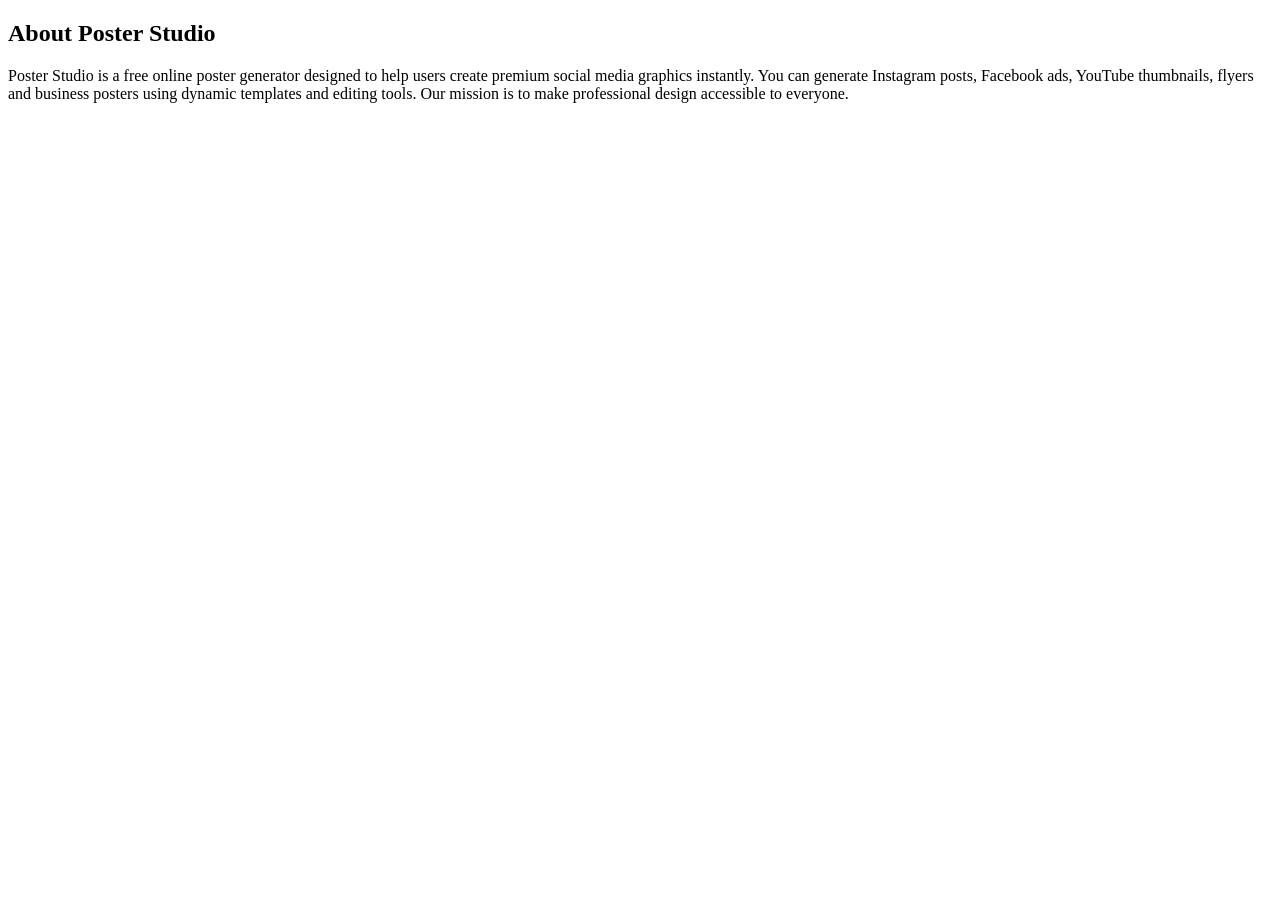
==== about.html @ b0a091c0 "Add files via upload" ====
<!DOCTYPE html>
<html lang="en">

<head>

<meta charset="UTF-8" />

<meta name="viewport"
content="width=device-width, initial-scale=1.0" />

<title>About</title>

<link rel="stylesheet"
href="css/style.css" />

</head>

<body>

<section class="simple-page">

<h1>About Poster Studio</h1>

<p>

Poster Studio is a free online
poster generator designed to help
users create premium social media
graphics instantly.

You can generate Instagram posts,
Facebook ads, YouTube thumbnails,
flyers and business posters using
dynamic templates and editing tools.

Our mission is to make professional
design accessible to everyone.

</p>

</section>

</body>
</html>
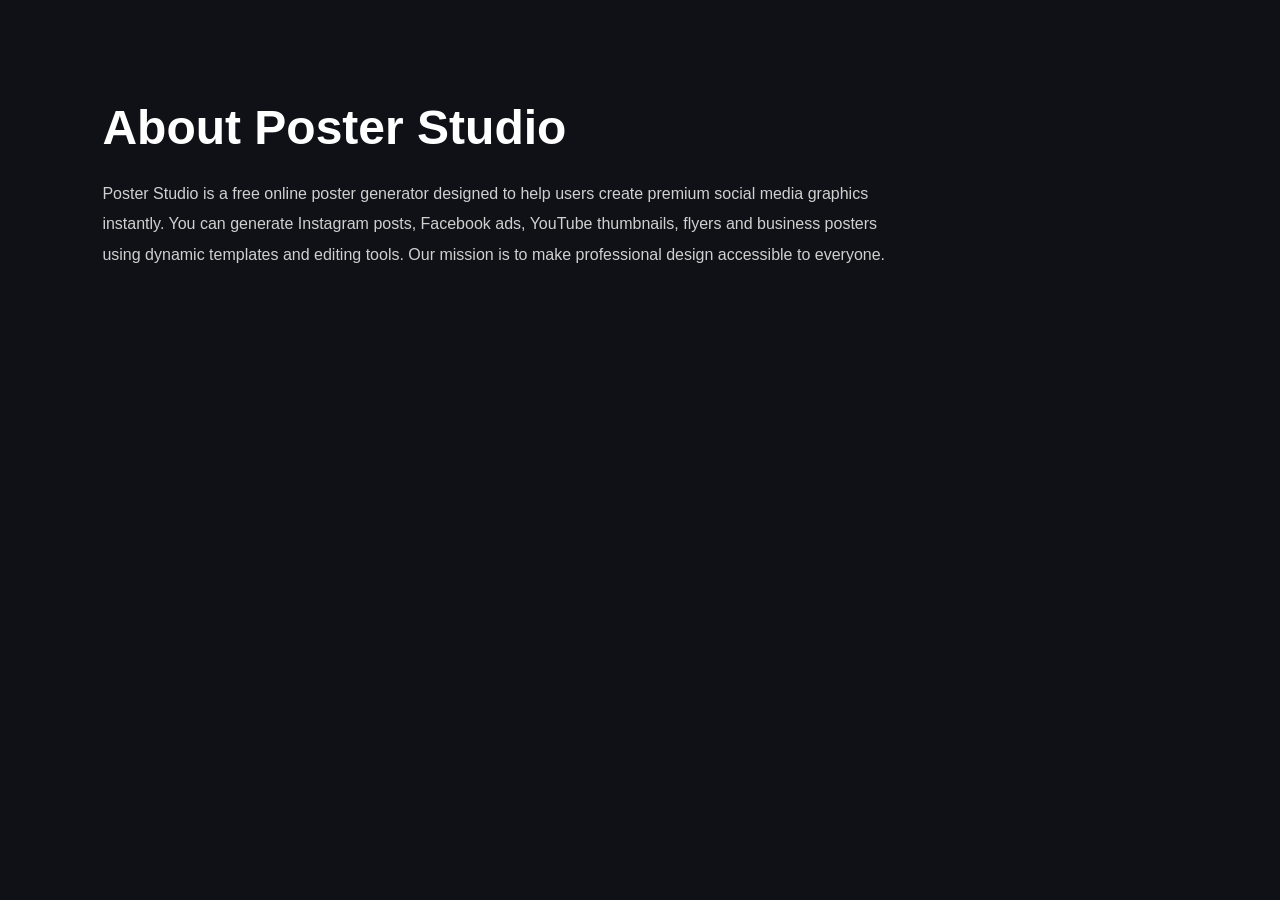
==== commit b736059c: "first project first time project" ====
--- a/about.html
+++ b/about.html
@@ -1,44 +1,44 @@
-<!DOCTYPE html>
-<html lang="en">
-
-<head>
-
-<meta charset="UTF-8" />
-
-<meta name="viewport"
-content="width=device-width, initial-scale=1.0" />
-
-<title>About</title>
-
-<link rel="stylesheet"
-href="css/style.css" />
-
-</head>
-
-<body>
-
-<section class="simple-page">
-
-<h1>About Poster Studio</h1>
-
-<p>
-
-Poster Studio is a free online
-poster generator designed to help
-users create premium social media
-graphics instantly.
-
-You can generate Instagram posts,
-Facebook ads, YouTube thumbnails,
-flyers and business posters using
-dynamic templates and editing tools.
-
-Our mission is to make professional
-design accessible to everyone.
-
-</p>
-
-</section>
-
-</body>
+<!DOCTYPE html>
+<html lang="en">
+
+<head>
+
+<meta charset="UTF-8" />
+
+<meta name="viewport"
+content="width=device-width, initial-scale=1.0" />
+
+<title>About</title>
+
+<link rel="stylesheet"
+href="css/style.css" />
+
+</head>
+
+<body>
+
+<section class="simple-page">
+
+<h1>About Poster Studio</h1>
+
+<p>
+
+Poster Studio is a free online
+poster generator designed to help
+users create premium social media
+graphics instantly.
+
+You can generate Instagram posts,
+Facebook ads, YouTube thumbnails,
+flyers and business posters using
+dynamic templates and editing tools.
+
+Our mission is to make professional
+design accessible to everyone.
+
+</p>
+
+</section>
+
+</body>
 </html>
--- a/css/style.css
+++ b/css/style.css
@@ -0,0 +1,950 @@
+* {
+  margin: 0;
+  padding: 0;
+  box-sizing: border-box;
+}
+
+body {
+  font-family: Arial, sans-serif;
+  background: #0f1117;
+  color: #ffffff;
+}
+
+/* ================= LANDING PAGE ================= */
+
+.navbar {
+  padding: 22px 8%;
+  display: flex;
+  justify-content: space-between;
+  align-items: center;
+  background: #111318;
+}
+
+
+.logo {
+  font-size: 26px;
+  font-weight: 900;
+  color: #ffcc00;
+}
+
+.navbar nav {
+  display: flex;
+  gap: 24px;
+}
+
+.navbar a {
+  color: #ffffff;
+  text-decoration: none;
+}
+
+.hero-section {
+  min-height: calc(100vh - 80px);
+  padding: 35px 8%;
+  display: grid;
+  grid-template-columns: 1fr 430px;
+  gap: 45px;
+  align-items: start;
+}
+
+.hero-content {
+  padding-top: 70px;
+}
+
+.hero-content .tag {
+  display: inline-block;
+  padding: 8px 14px;
+  background: #222631;
+  color: #ffcc00;
+  border-radius: 40px;
+  margin-bottom: 20px;
+  font-size: 13px;
+  font-weight: 800;
+}
+
+.hero-content h1 {
+  font-size: 60px;
+  line-height: 1.05;
+  margin-bottom: 20px;
+}
+
+.hero-content p {
+  color: #cfcfcf;
+  font-size: 18px;
+  line-height: 1.7;
+}
+
+@media (max-width: 768px) {
+
+  .navbar {
+
+    padding: 18px 5%;
+
+    flex-direction: column;
+
+    gap: 14px;
+
+  }
+
+  .nav-links {
+
+    flex-wrap: wrap;
+
+    justify-content: center;
+
+    gap: 14px;
+
+  }
+
+  .nav-links a {
+
+    font-size: 14px;
+
+  }
+
+}
+
+
+
+
+/* ================= FORM CARD ================= */
+
+.brief-card {
+  background: rgba(255, 255, 255, 0.96);
+  color: #111111;
+  padding: 24px;
+  border-radius: 26px;
+  box-shadow: 0 24px 70px rgba(0,0,0,0.35);
+  border: 1px solid rgba(255,255,255,0.35);
+  max-height: calc(100vh - 120px);
+  overflow-y: auto;
+}
+
+.form-header {
+  margin-bottom: 18px;
+}
+
+.form-header span {
+  display: inline-block;
+  font-size: 12px;
+  font-weight: 900;
+  letter-spacing: 1px;
+  text-transform: uppercase;
+  color: #ff9f1c;
+  margin-bottom: 6px;
+}
+
+.form-header h2 {
+  font-size: 28px;
+  margin-bottom: 6px;
+}
+
+.form-header p {
+  font-size: 14px;
+  color: #666666;
+}
+
+.brief-card form {
+  display: flex;
+  flex-direction: column;
+  gap: 10px;
+}
+
+.input-group {
+  display: flex;
+  flex-direction: column;
+  gap: 5px;
+}
+
+.input-group label {
+  font-size: 13px;
+  font-weight: 800;
+  color: #222222;
+}
+
+.input-group input,
+.input-group select {
+  width: 100%;
+  padding: 11px 13px;
+  border: 1px solid #dddddd;
+  border-radius: 13px;
+  font-size: 14px;
+  background: #f8f8f8;
+  outline: none;
+}
+
+.input-group input:focus,
+.input-group select:focus {
+  border-color: #ffcc00;
+  background: #ffffff;
+  box-shadow: 0 0 0 4px rgba(255,204,0,0.18);
+}
+
+.generate-btn,
+.brief-card button {
+  margin-top: 10px;
+  padding: 14px;
+  border: none;
+  border-radius: 16px;
+  background: linear-gradient(135deg, #ffcc00, #ff9f1c);
+  color: #111111;
+  font-size: 15px;
+  font-weight: 900;
+  cursor: pointer;
+  box-shadow: 0 12px 28px rgba(255,159,28,0.35);
+}
+
+/* ================= GENERATE PAGE ================= */
+
+.generate-page {
+  min-height: 100vh;
+  padding: 50px 6%;
+  background: #0f1117;
+}
+
+.top-bar {
+  margin-bottom: 34px;
+}
+
+.top-bar h1 {
+  font-size: 44px;
+  margin-bottom: 8px;
+}
+
+.top-bar p {
+  color: #bbbbbb;
+}
+
+.poster-grid {
+  display: grid;
+  grid-template-columns: repeat(auto-fit, minmax(340px, 340px));
+  gap: 32px;
+  align-items: start;
+}
+
+.poster-card {
+  width: 340px;
+  background: #181b23;
+  border-radius: 26px;
+  overflow: hidden;
+  box-shadow: 0 20px 55px rgba(0,0,0,0.35);
+  border: 1px solid rgba(255,255,255,0.08);
+}
+
+.poster-preview-wrap {
+  width: 320px;
+  margin: 10px auto 0;
+  overflow: hidden;
+  background: #111111;
+  border-radius: 20px;
+  position: relative;
+}
+
+.poster-preview-wrap .canvas-container {
+  border-radius: 20px;
+  overflow: hidden;
+}
+
+.poster-bottom {
+  padding: 18px;
+}
+
+.poster-bottom {
+  padding: 16px;
+  display: flex;
+  gap: 10px;
+}
+
+.poster-bottom button {
+  flex: 1;
+  height: 42px;
+  border: none;
+  border-radius: 12px;
+
+  background: rgba(255,255,255,0.08);
+
+  backdrop-filter: blur(10px);
+
+  color: #ffffff;
+
+  font-size: 13px;
+  font-weight: 700;
+
+  letter-spacing: 1px;
+
+  cursor: pointer;
+
+  transition: 0.25s ease;
+
+  border: 1px solid rgba(255,255,255,0.08);
+}
+
+.poster-bottom button:hover {
+  transform: translateY(-2px);
+
+  background: rgba(255,255,255,0.14);
+}
+
+.poster-bottom .download-btn {
+  background: linear-gradient(
+    135deg,
+    #ffcc00,
+    #ff9f1c
+  ) !important;
+
+  color: #111111 !important;
+
+  font-weight: 900;
+}
+
+.poster-bottom .download-btn:hover {
+  opacity: 0.92;
+}
+
+.poster-bottom .download-btn {
+  background: #ffffff !important;
+  color: #111111 !important;
+}
+
+/* ================= LOAD MORE ================= */
+
+.load-more-wrap {
+  display: flex;
+  justify-content: center;
+  margin-top: 50px;
+}
+
+#loadMoreBtn {
+  padding: 16px 32px;
+  border: none;
+  border-radius: 16px;
+  background: #ffcc00;
+  color: #111111;
+  font-weight: 900;
+  cursor: pointer;
+}
+
+/* ================= EDITOR PAGE ================= */
+
+.editor-layout {
+  display: flex;
+  height: 100vh;
+  background: #0f1117;
+}
+
+.editor-sidebar {
+  width: 320px;
+  background: #171a22;
+  padding: 24px;
+  overflow-y: auto;
+  border-right: 1px solid rgba(255,255,255,0.08);
+}
+
+.editor-sidebar h2 {
+  font-size: 28px;
+  margin-bottom: 24px;
+}
+
+.control-group {
+  margin-bottom: 18px;
+}
+
+.control-group label {
+  display: block;
+  color: #cfcfcf;
+  margin-bottom: 8px;
+  font-size: 14px;
+  font-weight: 700;
+}
+
+.control-group input,
+.control-group select {
+  width: 100%;
+  padding: 12px;
+  border: none;
+  border-radius: 12px;
+  background: #232734;
+  color: #ffffff;
+}
+
+.button-group {
+  display: flex;
+  flex-direction: column;
+  gap: 12px;
+  margin-top: 26px;
+}
+
+.button-group button {
+  border: none;
+  padding: 14px;
+  border-radius: 14px;
+  background: #2f6bff;
+  color: #ffffff;
+  font-weight: 800;
+  cursor: pointer;
+}
+
+.button-group .download-btn {
+  background: #00b894 !important;
+}
+
+.editor-main {
+  flex: 1;
+  height: 100vh;
+  display: flex;
+  justify-content: center;
+  align-items: center;
+  overflow: auto;
+  padding: 30px;
+}
+
+.canvas-wrapper {
+  max-width: calc(100vw - 380px);
+  max-height: calc(100vh - 80px);
+  background: #111318;
+  padding: 22px;
+  border-radius: 28px;
+  box-shadow: 0 24px 70px rgba(0,0,0,0.45);
+  overflow: auto;
+}
+
+.canvas-container {
+  transform-origin: top left;
+  border-radius: 22px;
+  overflow: hidden;
+}
+
+.canvas-container canvas {
+  display: block;
+}
+
+/* ================= RESPONSIVE ================= */
+
+@media (max-width: 900px) {
+  .navbar nav {
+    display: flex;
+  }
+
+  .hero-section {
+    grid-template-columns: 1fr;
+    padding: 30px 5%;
+  }
+
+  .hero-content {
+    padding-top: 20px;
+  }
+
+  .hero-content h1 {
+    font-size: 40px;
+  }
+
+  .brief-card {
+    max-height: none;
+  }
+
+  .poster-grid {
+    grid-template-columns: 1fr;
+    justify-items: center;
+  }
+
+  .editor-layout {
+    flex-direction: column;
+    height: auto;
+  }
+
+  .editor-sidebar {
+    width: 100%;
+  }
+
+  .editor-main {
+    height: 75vh;
+    padding: 16px;
+    justify-content: flex-start;
+    align-items: flex-start;
+  }
+
+  .canvas-wrapper {
+    max-width: 100%;
+    max-height: 70vh;
+    padding: 14px;
+  }
+} 
+
+.pro-editor {
+  height: 100vh;
+  display: grid;
+  grid-template-columns: 300px 1fr 260px;
+  background: #0d0f14;
+  color: #ffffff;
+  overflow: hidden;
+}
+
+.editor-panel {
+  background: #151821;
+  border-right: 1px solid rgba(255,255,255,0.08);
+  padding: 20px;
+  overflow-y: auto;
+}
+
+.right-panel {
+  border-right: none;
+  border-left: 1px solid rgba(255,255,255,0.08);
+}
+
+.panel-title {
+  margin-bottom: 22px;
+}
+
+.panel-title h2 {
+  font-size: 24px;
+  margin-bottom: 4px;
+}
+
+.panel-title p {
+  color: #a8a8a8;
+  font-size: 13px;
+}
+
+.tool-section {
+  padding: 16px;
+  background: #1d2130;
+  border-radius: 18px;
+  margin-bottom: 18px;
+  border: 1px solid rgba(255,255,255,0.06);
+}
+
+.tool-section h3 {
+  margin-bottom: 14px;
+  font-size: 16px;
+}
+
+.tool-section label {
+  display: block;
+  margin: 10px 0 6px;
+  color: #cfcfcf;
+  font-size: 13px;
+  font-weight: 700;
+}
+
+.tool-section input,
+.tool-section select {
+  width: 100%;
+  padding: 11px;
+  border-radius: 12px;
+  border: none;
+  background: #2a3042;
+  color: #ffffff;
+  outline: none;
+}
+
+.tool-section button,
+.top-toolbar button {
+  width: 100%;
+  margin-top: 10px;
+  padding: 11px;
+  border: none;
+  border-radius: 12px;
+  background: #2f6bff;
+  color: #ffffff;
+  font-weight: 800;
+  cursor: pointer;
+}
+
+.editor-stage {
+  display: flex;
+  flex-direction: column;
+  min-width: 0;
+  overflow: hidden;
+}
+
+.top-toolbar {
+  height: 64px;
+  background: #151821;
+  border-bottom: 1px solid rgba(255,255,255,0.08);
+  display: flex;
+  align-items: center;
+  justify-content: center;
+  gap: 10px;
+  padding: 0 16px;
+}
+
+.top-toolbar button {
+  width: auto;
+  margin-top: 0;
+  padding: 10px 16px;
+  background: #242a3a;
+}
+
+.top-toolbar .export-btn {
+  background: linear-gradient(135deg, #ffcc00, #ff9f1c);
+  color: #111111;
+}
+
+#zoomLabel {
+  min-width: 58px;
+  text-align: center;
+  color: #d7d7d7;
+  font-weight: 800;
+}
+
+.stage-scroll {
+  flex: 1;
+  overflow: auto;
+  display: flex;
+  justify-content: center;
+  align-items: flex-start;
+  padding: 32px;
+}
+
+.canvas-frame {
+  background: #10131b;
+  padding: 24px;
+  border-radius: 24px;
+  box-shadow: 0 25px 80px rgba(0,0,0,0.5);
+}
+
+.canvas-container {
+  transform-origin: top left;
+  border-radius: 18px;
+  overflow: hidden;
+}
+
+.layer-list {
+  display: flex;
+  flex-direction: column;
+  gap: 8px;
+}
+
+.layer-item {
+  padding: 11px 12px;
+  background: #22283a;
+  border-radius: 12px;
+  cursor: pointer;
+  font-size: 13px;
+  border: 1px solid rgba(255,255,255,0.06);
+}
+
+.layer-item:hover {
+  background: #2c3348;
+}
+
+@media (max-width: 1000px) {
+  .pro-editor {
+    grid-template-columns: 1fr;
+    height: auto;
+  }
+
+  .left-panel,
+  .right-panel {
+    width: 100%;
+    border: none;
+  }
+
+  .stage-scroll {
+    height: 70vh;
+    justify-content: flex-start;
+  }
+}
+
+.free-badge {
+
+  display: inline-block;
+
+  padding: 10px 18px;
+
+  border-radius: 999px;
+
+  background:
+    rgba(255,255,255,0.08);
+
+  border:
+    1px solid
+    rgba(255,255,255,0.12);
+
+  color: #ffcc00;
+
+  font-size: 13px;
+
+  font-weight: 800;
+
+  letter-spacing: 1px;
+
+  margin-bottom: 18px;
+
+  backdrop-filter: blur(12px);
+
+}
+
+.mini-guide {
+
+  display: grid;
+
+  grid-template-columns:
+    repeat(auto-fit,minmax(220px,1fr));
+
+  gap: 20px;
+
+  margin-top: 40px;
+
+}
+
+.guide-card {
+
+  padding: 24px;
+
+  border-radius: 24px;
+
+  background:
+    rgba(255,255,255,0.05);
+
+  border:
+    1px solid
+    rgba(255,255,255,0.08);
+
+  backdrop-filter: blur(12px);
+
+}
+
+.guide-card span {
+
+  width: 42px;
+  height: 42px;
+
+  border-radius: 50%;
+
+  display: flex;
+  align-items: center;
+  justify-content: center;
+
+  background:
+    linear-gradient(
+      135deg,
+      #ffcc00,
+      #ff9f1c
+    );
+
+  color: #111;
+
+  font-weight: 900;
+
+  margin-bottom: 16px;
+
+}
+
+.guide-card h3 {
+
+  margin-bottom: 8px;
+
+  font-size: 18px;
+
+}
+
+.guide-card p {
+
+  color: #cfcfcf;
+
+  line-height: 1.6;
+
+}
+
+.feedback-section {
+  padding: 60px 8%;
+  background: #0f1117;
+}
+
+.feedback-card {
+  max-width: 720px;
+  margin: 0 auto;
+  padding: 34px;
+  border-radius: 28px;
+  background: rgba(255,255,255,0.06);
+  border: 1px solid rgba(255,255,255,0.1);
+  text-align: center;
+}
+
+.feedback-card span {
+  color: #ffcc00;
+  font-weight: 900;
+  letter-spacing: 1px;
+  font-size: 13px;
+}
+
+.feedback-card h2 {
+  margin: 12px 0;
+  font-size: 34px;
+}
+
+.feedback-card p {
+  color: #cfcfcf;
+  line-height: 1.7;
+  margin-bottom: 22px;
+}
+
+.feedback-card textarea {
+  width: 100%;
+  min-height: 130px;
+  padding: 16px;
+  border-radius: 18px;
+  border: none;
+  outline: none;
+  resize: vertical;
+  font-size: 15px;
+}
+
+.feedback-card button {
+  margin-top: 18px;
+  padding: 14px 26px;
+  border: none;
+  border-radius: 14px;
+  background: linear-gradient(135deg, #ffcc00, #ff9f1c);
+  color: #111;
+  font-weight: 900;
+  cursor: pointer;
+}
+
+.footer {
+
+  padding: 60px 8%;
+
+  background: #0a0d14;
+
+  border-top:
+    1px solid
+    rgba(255,255,255,0.08);
+
+}
+
+.footer-content {
+
+  max-width: 1100px;
+
+  margin: 0 auto;
+
+  text-align: center;
+
+}
+
+.footer h3 {
+
+  font-size: 28px;
+
+  margin-bottom: 12px;
+
+}
+
+.footer p {
+
+  color: #cfcfcf;
+
+  max-width: 650px;
+
+  margin: 0 auto 22px;
+
+  line-height: 1.7;
+
+}
+
+.footer-links {
+
+  display: flex;
+
+  justify-content: center;
+
+  gap: 20px;
+
+  margin-bottom: 20px;
+
+  flex-wrap: wrap;
+
+}
+
+.footer-links a {
+
+  color: #ffcc00;
+
+  text-decoration: none;
+
+  font-weight: 700;
+
+}
+
+.footer span {
+
+  color: #8d8d8d;
+
+  font-size: 14px;
+
+}
+
+.simple-page {
+
+  min-height: 100vh;
+
+  padding: 100px 8%;
+
+  background: #0f1117;
+
+  color: #ffffff;
+
+}
+
+.simple-page h1 {
+
+  font-size: 48px;
+
+  margin-bottom: 24px;
+
+}
+
+.simple-page p {
+
+  max-width: 800px;
+
+  line-height: 1.9;
+
+  color: #d0d0d0;
+
+  margin-bottom: 18px;
+
+}
+
+@media (max-width: 768px) {
+
+  .hero h1 {
+
+    font-size: 42px !important;
+
+    line-height: 1.1;
+
+  }
+
+  .hero p {
+
+    font-size: 16px;
+
+    line-height: 1.8;
+
+  }
+
+}
+
+@media (max-width: 768px) {
+  .navbar {
+    flex-direction: column;
+    gap: 14px;
+  }
+
+  .nav-links {
+    display: flex;
+    flex-wrap: wrap;
+    justify-content: center;
+    gap: 14px;
+  }
+
+  .nav-links li {
+    list-style: none;
+  }
+
+  .nav-links a {
+    font-size: 14px;
+  }
+}
